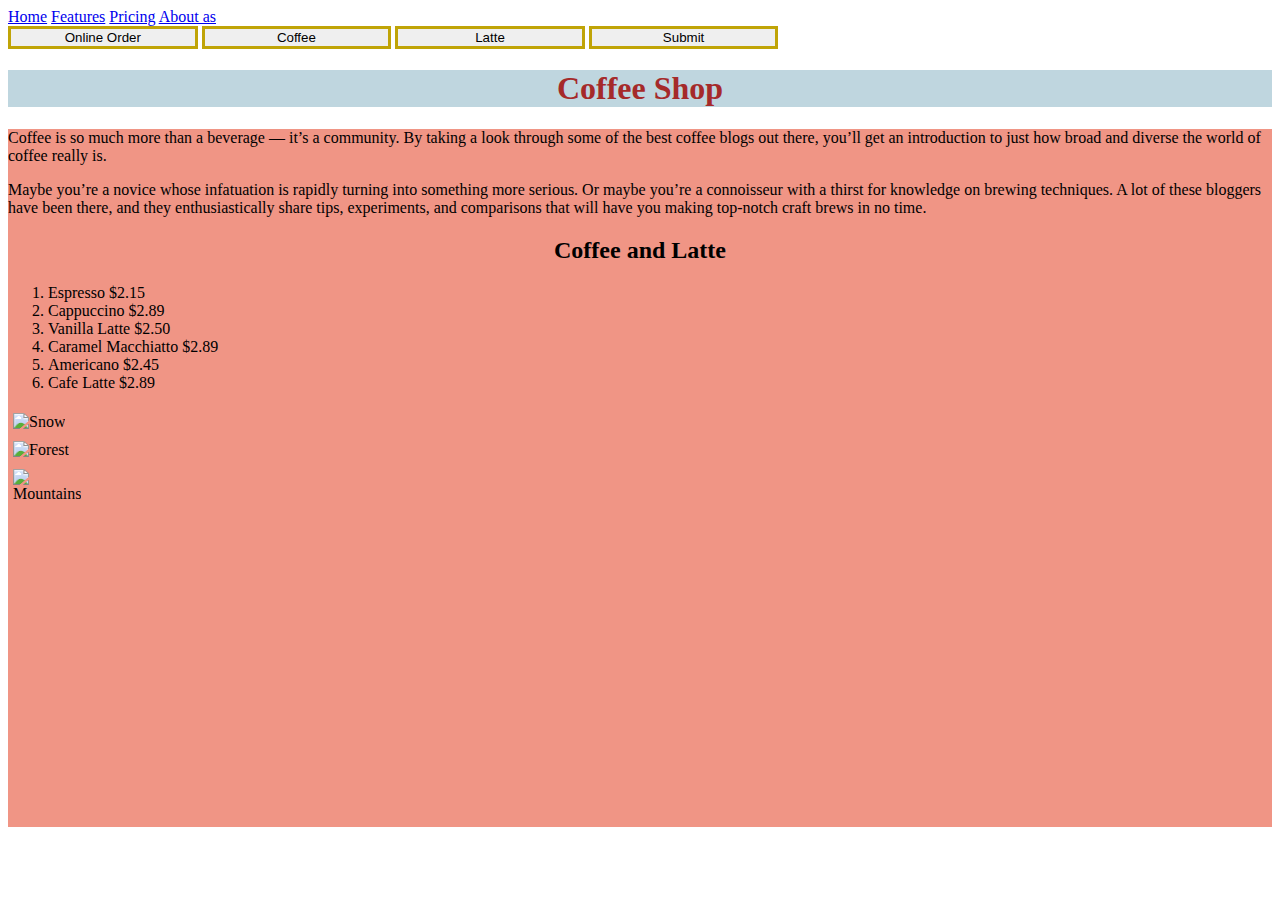
==== index.html @ bd60ea0e "about.css  about.html  index.css  index.html added" ====
<!DOCTYPE html>
<html lang="en">
<head>
    <meta charset="UTF-8">
    <meta http-equiv="X-UA-Compatible" content="IE=edge">
    <meta name="viewport" content="width=, initial-scale=1.0">
    <title>Document</title>
    <link rel="stylesheet" href="index.css">

</head>

<body>
  

          <nav class="navbar navbar-expand-lg navbar-light bg-light">
            
            
              <span class="navbar-toggler-icon"></span>
            </button>
            <div class="collapse navbar-collapse" id="navbarNavAltMarkup">
              <div class="navbar-nav">
                <a class="nav-item nav-link active" href="#">Home</a>
                <a class="nav-item nav-link" href="#">Features</a>
                <a class="nav-item nav-link" href="#">Pricing</a>
                <a class="nav-item nav-link disabled" href="#">About as</a>
              </div>
            </div>
          </nav>
 
<button class="btn btn-primary" type="submit">Online Order</button>
<input class="btn btn-primary" type="button" value="Coffee">
<input class="btn btn-primary" type="submit" value="Latte">
<input class="btn btn-primary" type="reset" value="Submit">

<h1 style="background-color:rgb(191, 214, 223);">Coffee Shop</h1>
<li style="background-color:rgb(240, 149, 133);"></p>  
      
<p>Coffee is so much more than a beverage — it’s a community. By taking a look through some of the best coffee blogs out there, you’ll get an introduction to just how broad and diverse the world of coffee really is.</p>
<p>Maybe you’re a novice whose infatuation is rapidly turning into something more serious. Or maybe you’re a connoisseur with a thirst for knowledge on brewing techniques. A lot of these bloggers have been there, and they enthusiastically share tips, experiments, and comparisons that will have you making top-notch craft brews in no time.</p>
<h2> Coffee and Latte</h2>
<ol>
  <li>Espresso $2.15</li>
  <li>Cappuccino $2.89</li>
  <li>Vanilla Latte $2.50</li>        
  <li> Caramel Macchiatto $2.89</li>
  <li>Americano $2.45</li>
  <li>Cafe Latte $2.89</li>
</ol>

  
  <div class="row">
    <div class="column">
      <img src="https://media.istockphoto.com/photos/mug-on-plate-filled-with-coffee-surrounded-by-coffee-beans-picture-id157528129?b=1&k=20&m=157528129&s=170667a&w=0&h=8DLweTb1F3_rJFKpHn9ha8aIiQQDAJKdX5y2pR63VsA=" alt="Snow" style="width:200%">
    </div>
    <div class="column">
      <img src="https://media.istockphoto.com/photos/how-to-make-coffee-latte-art-picture-id1145612951?b=1&k=20&m=1145612951&s=170667a&w=0&h=fI5U830fbqOpjLR-Z5-GiUNF308HEaznegZXlKQ6GGI=" alt="Forest" style="width:300%">
    </div>
    <div class="column">
      <img src="https://media.istockphoto.com/photos/interior-of-a-local-coffee-shop-picture-id1317789159?b=1&k=20&m=1317789159&s=170667a&w=0&h=eGb2sopokC60ZlZa6HBNT67Cj5PmTgrRfD1Dl09vEcM= " alt="Mountains" style="width:450%">
    </div>
  </div>

  <iframe width="560" height="315" src="https://www.youtube.com/embed/qT9rAX-VX40" title="YouTube video player" frameborder="0" allow="accelerometer; autoplay; clipboard-write; encrypted-media; gyroscope; picture-in-picture" allowfullscreen></iframe>

  

  


</body>
</html>
---- index.css ----
h1 {
    color: brown;
    text-align: center;

  }

h2 {
    
    text-align: center;
}


button {
    position: center;
    width: 15%;
    border: 3px solid #c0a407;
}

input {
    position: center;
    width: 15%;
    border: 3px solid #c0a407;
}

img {
    align-items: stretch;
}

/* Three image containers (use 25% for four, and 50% for two, etc) */
.column {
    float:none;
    width: 5%;
    padding: 5px;
  }
  
  /* Clear floats after image containers */
  .row::after {
    content: "";
    clear: both;
    display: table;
  }
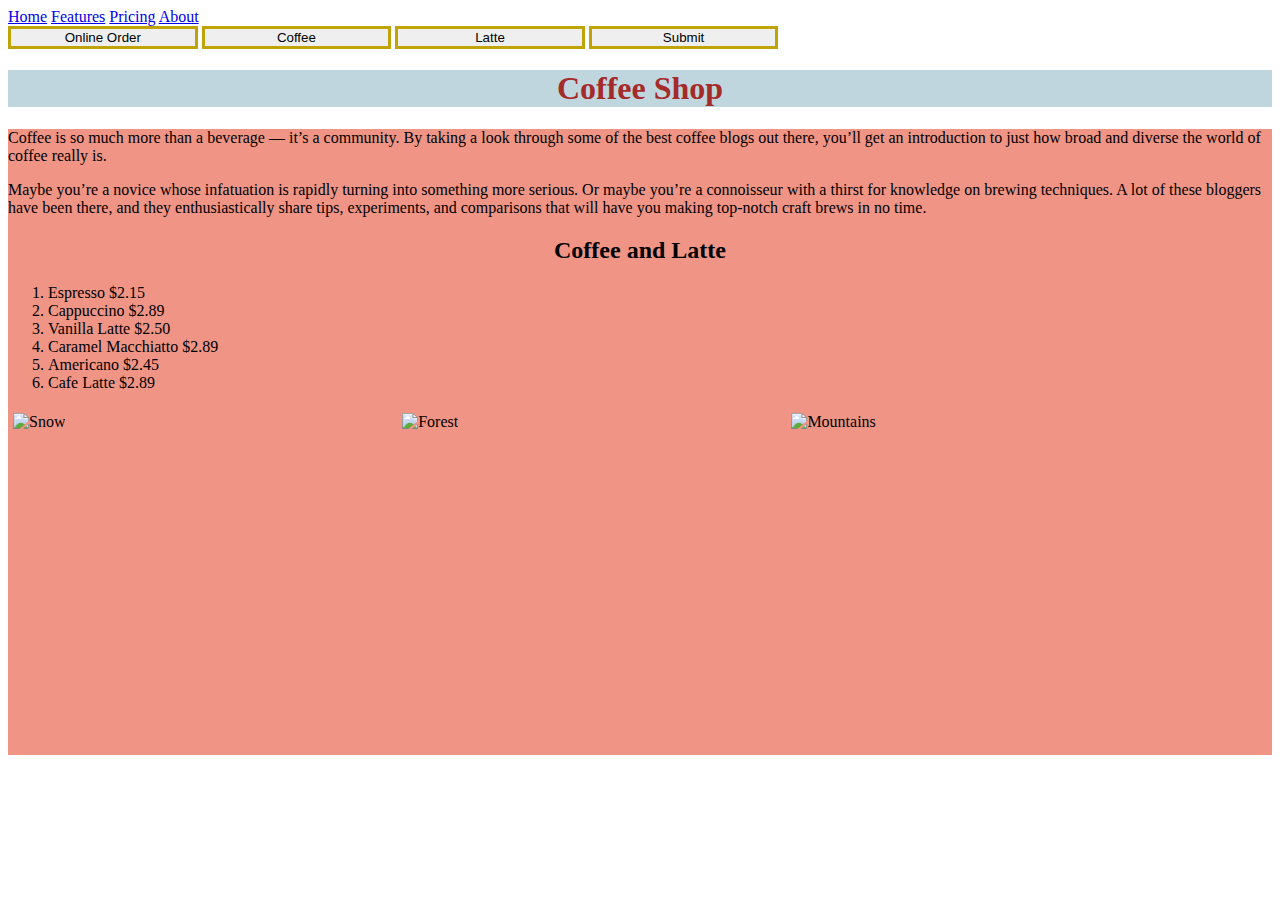
==== commit f0841f45: "about.html index.html style.css added" ====
--- a/index.html
+++ b/index.html
@@ -5,11 +5,13 @@
     <meta http-equiv="X-UA-Compatible" content="IE=edge">
     <meta name="viewport" content="width=, initial-scale=1.0">
     <title>Document</title>
-    <link rel="stylesheet" href="index.css">
+    <link rel="stylesheet" href="style.css">
+    
 
 </head>
 
 <body>
+  
   
 
           <nav class="navbar navbar-expand-lg navbar-light bg-light">
@@ -22,7 +24,8 @@
                 <a class="nav-item nav-link active" href="#">Home</a>
                 <a class="nav-item nav-link" href="#">Features</a>
                 <a class="nav-item nav-link" href="#">Pricing</a>
-                <a class="nav-item nav-link disabled" href="#">About as</a>
+                <a HREF="about.html">About</a>
+
               </div>
             </div>
           </nav>
@@ -50,19 +53,17 @@
   
   <div class="row">
     <div class="column">
-      <img src="https://media.istockphoto.com/photos/mug-on-plate-filled-with-coffee-surrounded-by-coffee-beans-picture-id157528129?b=1&k=20&m=157528129&s=170667a&w=0&h=8DLweTb1F3_rJFKpHn9ha8aIiQQDAJKdX5y2pR63VsA=" alt="Snow" style="width:200%">
+      <img src="https://media.istockphoto.com/photos/mug-on-plate-filled-with-coffee-surrounded-by-coffee-beans-picture-id157528129?b=1&k=20&m=157528129&s=170667a&w=0&h=8DLweTb1F3_rJFKpHn9ha8aIiQQDAJKdX5y2pR63VsA=" alt="Snow" style="width:100%">
     </div>
     <div class="column">
-      <img src="https://media.istockphoto.com/photos/how-to-make-coffee-latte-art-picture-id1145612951?b=1&k=20&m=1145612951&s=170667a&w=0&h=fI5U830fbqOpjLR-Z5-GiUNF308HEaznegZXlKQ6GGI=" alt="Forest" style="width:300%">
+      <img src="https://media.istockphoto.com/photos/how-to-make-coffee-latte-art-picture-id1145612951?b=1&k=20&m=1145612951&s=170667a&w=0&h=fI5U830fbqOpjLR-Z5-GiUNF308HEaznegZXlKQ6GGI=" alt="Forest" style="width:100%">
     </div>
     <div class="column">
-      <img src="https://media.istockphoto.com/photos/interior-of-a-local-coffee-shop-picture-id1317789159?b=1&k=20&m=1317789159&s=170667a&w=0&h=eGb2sopokC60ZlZa6HBNT67Cj5PmTgrRfD1Dl09vEcM= " alt="Mountains" style="width:450%">
+      <img src="https://media.istockphoto.com/photos/interior-of-a-local-coffee-shop-picture-id1317789159?b=1&k=20&m=1317789159&s=170667a&w=0&h=eGb2sopokC60ZlZa6HBNT67Cj5PmTgrRfD1Dl09vEcM= " alt="Mountains" style="width:100%">
     </div>
   </div>
 
-  <iframe width="560" height="315" src="https://www.youtube.com/embed/qT9rAX-VX40" title="YouTube video player" frameborder="0" allow="accelerometer; autoplay; clipboard-write; encrypted-media; gyroscope; picture-in-picture" allowfullscreen></iframe>
-
-  
+  <iframe width="560" height="315" src="https://www.youtube.com/embed/NW5-QMnF6PY" title="YouTube video player" frameborder="0" allow="accelerometer; autoplay; clipboard-write; encrypted-media; gyroscope; picture-in-picture" allowfullscreen></iframe>
 
   
 
--- a/style.css
+++ b/style.css
@@ -0,0 +1,48 @@
+h1 {
+    color: brown;
+    text-align: center;
+
+  }
+
+h2 {
+    
+    text-align: center;
+}
+
+
+button {
+    position: center;
+    width: 15%;
+    border: 3px solid #c0a407;
+}
+
+input {
+    position: center;
+    width: 15%;
+    border: 3px solid #c0a407;
+}
+
+img {
+    align-items: stretch;
+}
+
+/* Three image containers (use 25% for four, and 50% for two, etc) */
+.column {
+    float:none;
+    width: 5%;
+    padding: 5px;
+  }
+  
+  /* Clear floats after image containers */
+  .row::after {
+    content: "";
+    clear: both;
+    display: table;
+  }
+.column {
+
+    display: inline-block;
+    float: left;
+	  width: 30%;
+	  padding: 5px;
+  }